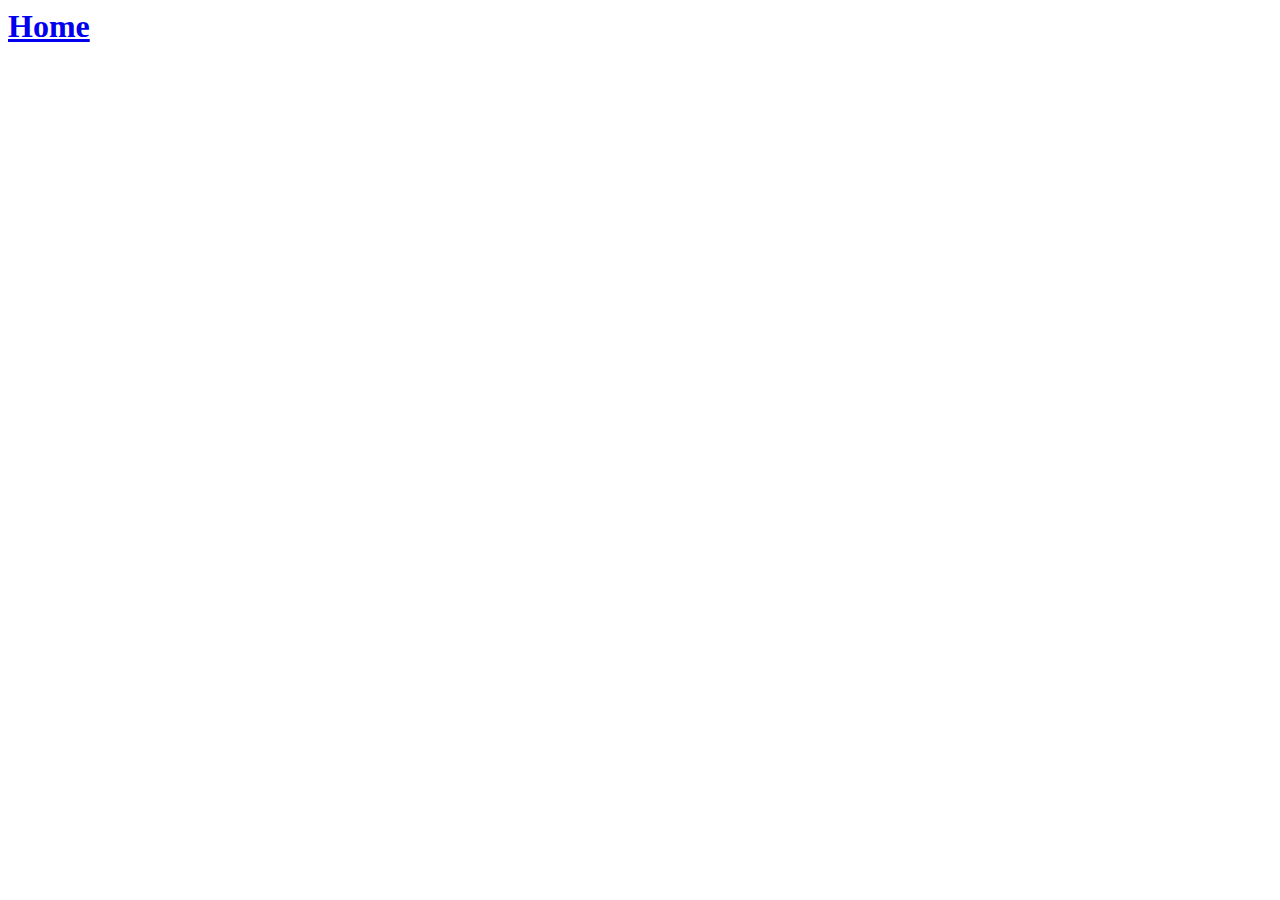
==== client/index.html @ faa49af3 "finished authentication tutorial" ====
<head>
  <!-- We also added a base tag in the head (required when using HTML5 location mode). -->
  <base href="/">
</head>
<body>

<div ng-app="socially">
  <meteor-include src="loginButtons"></meteor-include>
  <h1>
    <a href="/parties">Home</a>
  </h1>

  <div ui-view></div>
</div>

</body>
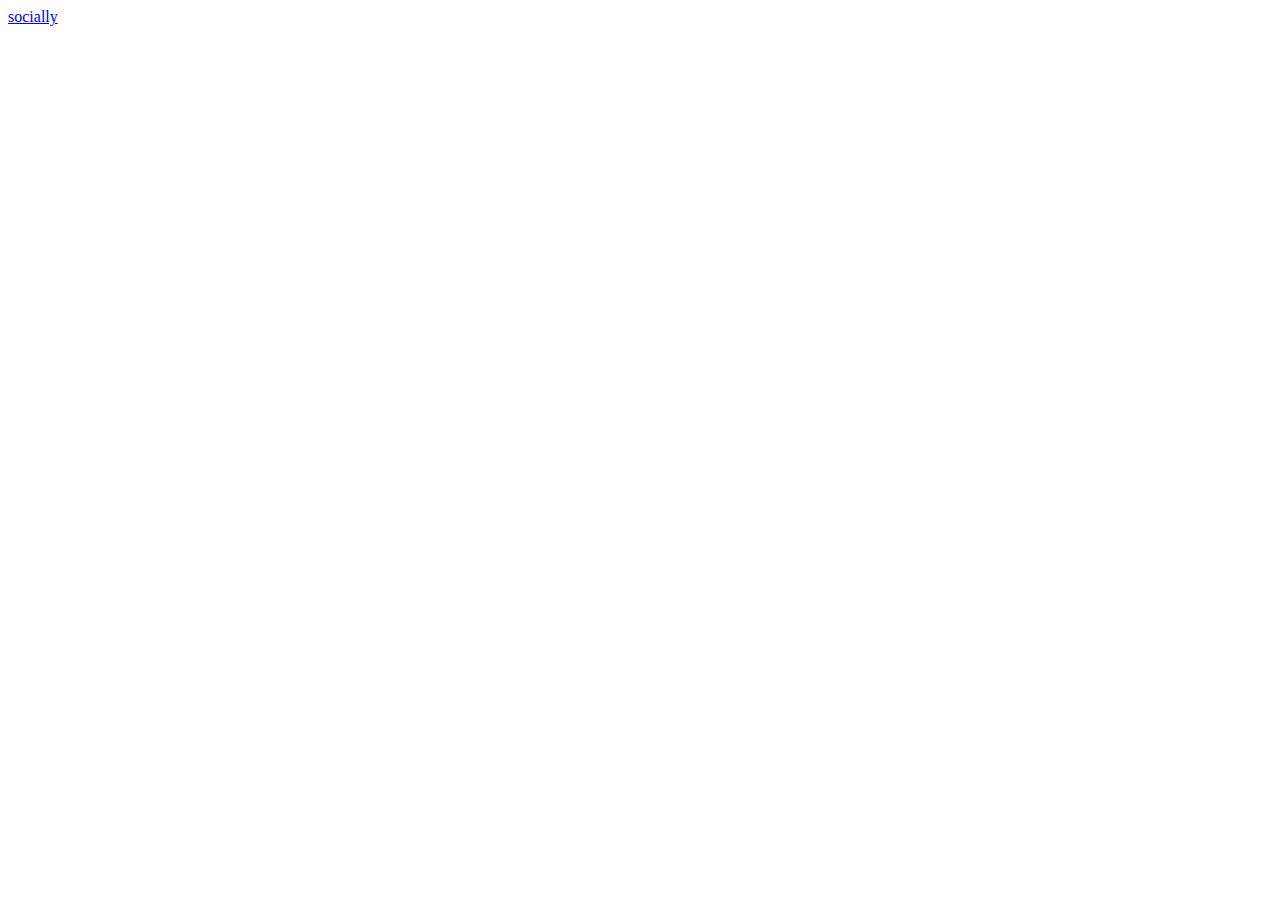
==== commit e7445bc4: "Started part 17 - adding css & less support" ====
--- a/client/index.html
+++ b/client/index.html
@@ -1,16 +1,24 @@
 <head>
+  <meta name="viewport" content="width=device-width, initial-scale=1">
   <!-- We also added a base tag in the head (required when using HTML5 location mode). -->
   <base href="/">
+  <link href='http://fonts.googleapis.com/css?family=Muli:400,300' rel='stylesheet' type='text/css'>
+  <link rel="stylesheet" href="https://maxcdn.bootstrapcdn.com/font-awesome/4.4.0/css/font-awesome.min.css">
 </head>
 <body>
+  <!-- We've added bootstrap with meteor add twbs:bootstrap@3.3.5 -->
+  <nav class="navbar navbar-default navbar-fixed-top">
+    <div class="container">
+      <div class="navbar-header">
+        <a class="navbar-brand" href="/">socially</a>
+      </div>
+      <div class="navbar-right-container">
+        <meteor-include src="loginButtons"></meteor-include>
+      </div>
+    </div>
+  </nav>
 
-<div ng-app="socially">
-  <meteor-include src="loginButtons"></meteor-include>
-  <h1>
-    <a href="/parties">Home</a>
-  </h1>
-
-  <div ui-view></div>
-</div>
-
+  <div class="h100">
+    <div ui-view class="ma-main-container container-fluid h100"></div>
+  </div>
 </body>
